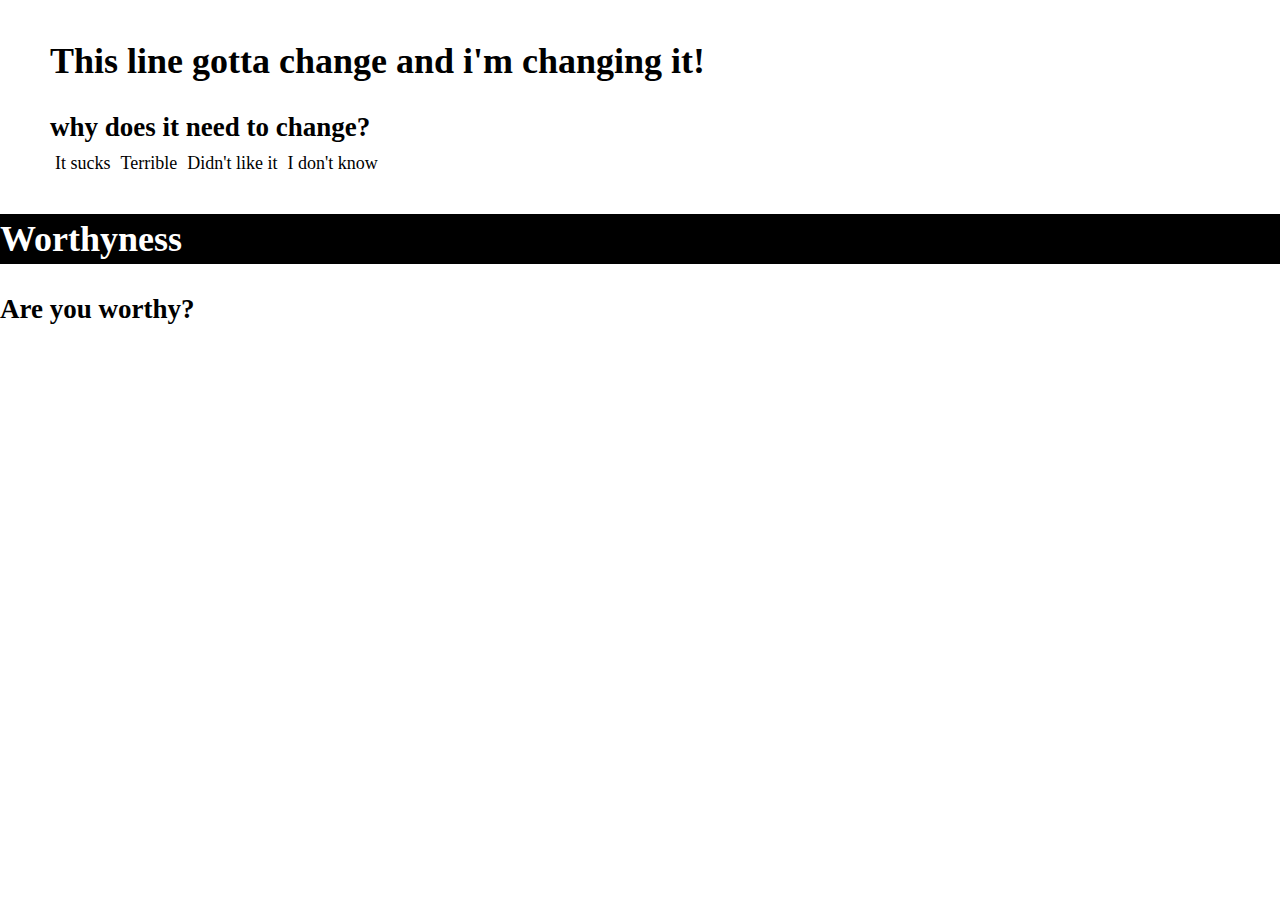
==== index.html @ 41767d40 "Kinda first code but not really!" ====
<!DOCTYPE html>
<html lang="en">
<head>
    <meta charset="UTF-8">
    <meta http-equiv="X-UA-Compatible" content="IE=edge">
    <meta name="viewport" content="width=device-width, initial-scale=1.0">
    <title>That's what she sayed</title>
    <link rel="stylesheet" href="style.css">
</head>
<body>
    <div class="ass">
        <h1>
            This line gotta change and i'm changing it!
        </h1>
        <h2>why does it need to change?</h2>
        <ul>
            <li><a href="">It sucks</a></li>
            <li><a href="">Terrible</a></li>
            <li><a href="">Didn't like it</a></li>
            <li><a href="">I don't know</a></li>
        </ul>
    </div>
    <div class="holy-stuff">
        <h1>Worthyness</h1>
        <h2>Are you worthy?</h2>
    </div>
</body>
</html>
---- style.css ----
* {
  margin: 0;
  padding: 0;
  box-sizing: border-box;
}

h1 {
  font-family: Georgia, "Times New Roman", Times, serif;
  margin: 30px 0;
}

body {
  font-size: large;
}

.ass {
  padding: 10px;
  padding-left: 50px;
  display: flex;
  flex-direction: column;
}

ul {
  display: flex;
  flex-direction: row;
}

.ass li {
  margin: 0px 5px;
  list-style: none;
}

.ass li:hover {
  border-bottom: 2px solid;
}

a {
  text-decoration: none;
  color: black;
}

.ass h2 {
  margin-bottom: 10px;
}

.holy-stuff h1 {
  background-color: black;
  color: white;
  height: 50px;
  align-content: center;
}
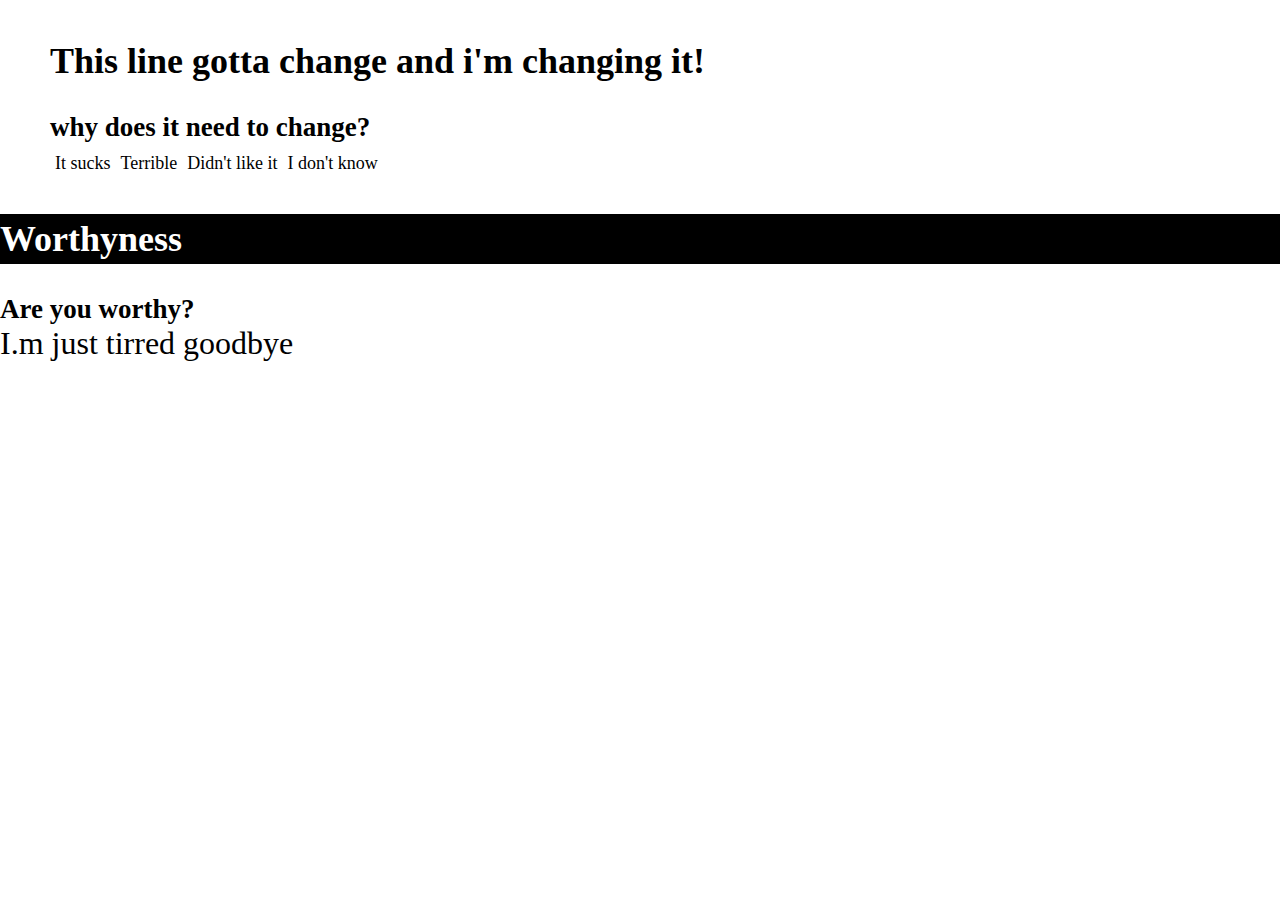
==== commit d72f4937: "nov 13" ====
--- a/index.html
+++ b/index.html
@@ -23,6 +23,7 @@
     <div class="holy-stuff">
         <h1>Worthyness</h1>
         <h2>Are you worthy?</h2>
+        <p>I.m just tirred goodbye</p>
     </div>
 </body>
 </html>--- a/style.css
+++ b/style.css
@@ -49,3 +49,7 @@
   height: 50px;
   align-content: center;
 }
+
+.holy-stuff p {
+  font-size: xx-large;
+}
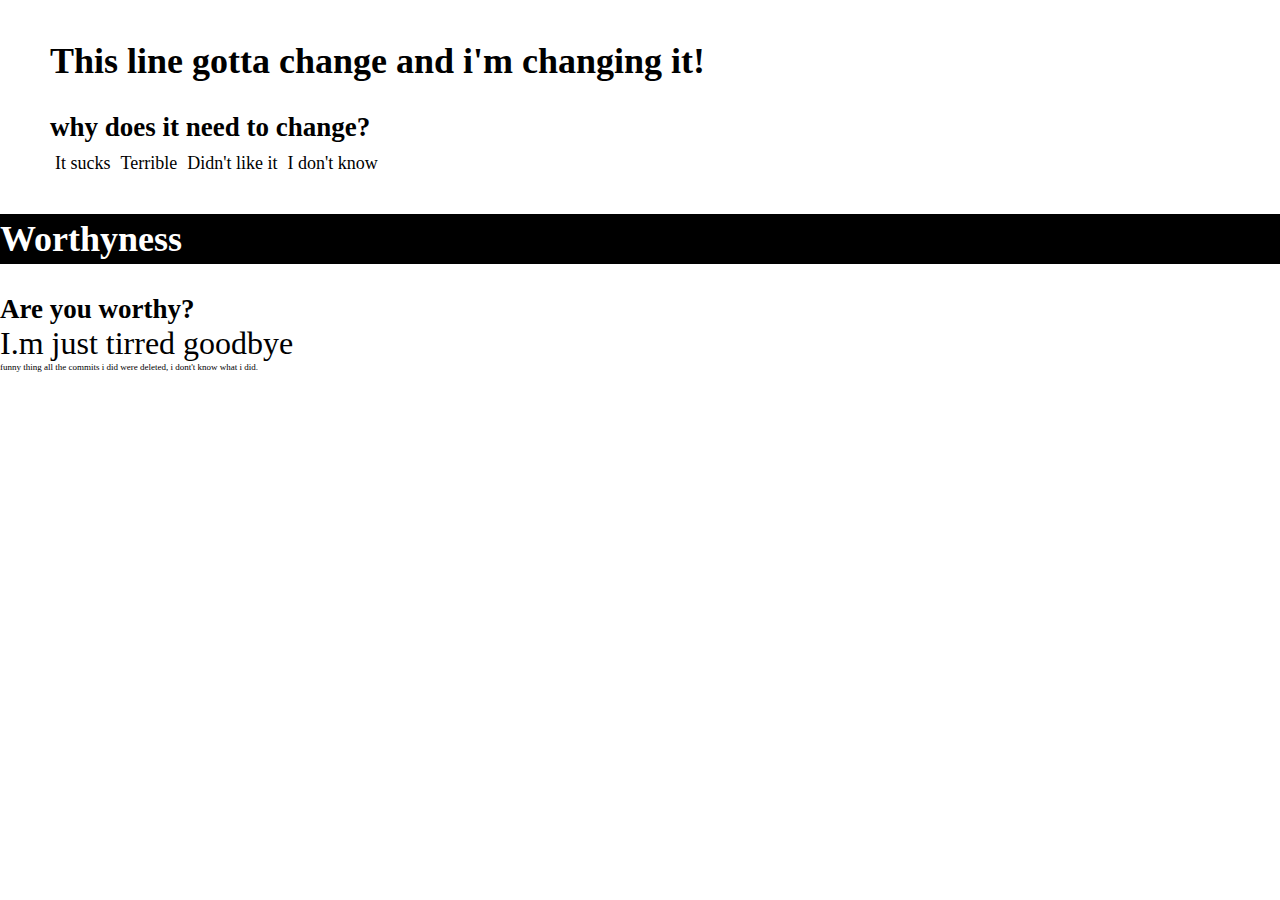
==== commit 6f0b1cea: "no comments today pal" ====
--- a/index.html
+++ b/index.html
@@ -24,6 +24,9 @@
         <h1>Worthyness</h1>
         <h2>Are you worthy?</h2>
         <p>I.m just tirred goodbye</p>
+        <p class="para">funny thing all the commits i did were deleted, 
+            i dont't know what i did.
+        </p>
     </div>
 </body>
 </html>--- a/style.css
+++ b/style.css
@@ -53,3 +53,8 @@
 .holy-stuff p {
   font-size: xx-large;
 }
+
+.holy-stuff .para {
+  font-weight: lighter;
+  font-size: xx-small;
+}
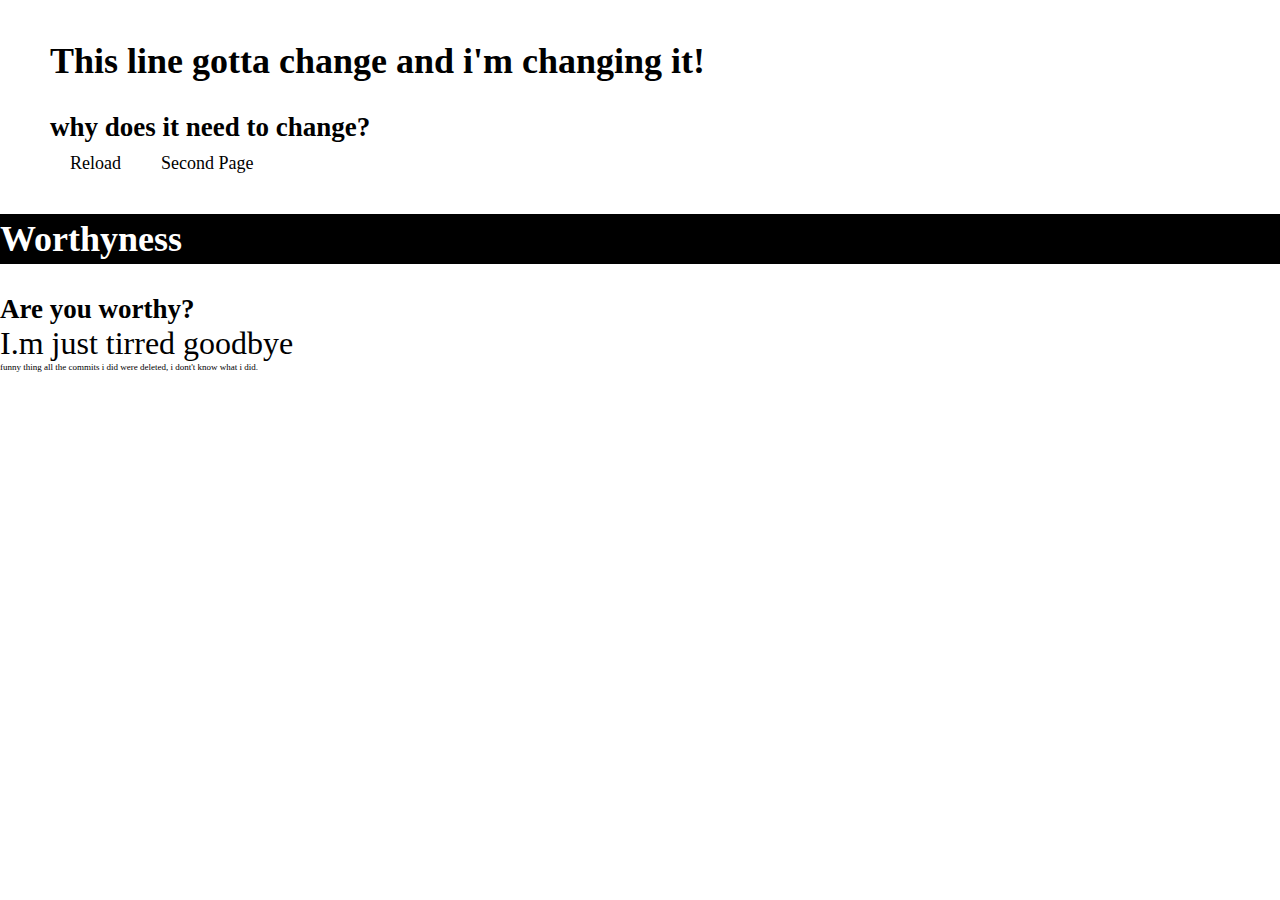
==== commit 531b4328: "i think it's css" ====
--- a/index.html
+++ b/index.html
@@ -1,3 +1,5 @@
+<!-- new stuff -->
+
 <!DOCTYPE html>
 <html lang="en">
 <head>
@@ -8,18 +10,20 @@
     <link rel="stylesheet" href="style.css">
 </head>
 <body>
+
+    <!-- nothing necessary  -->
     <div class="ass">
         <h1>
             This line gotta change and i'm changing it!
         </h1>
         <h2>why does it need to change?</h2>
         <ul>
-            <li><a href="">It sucks</a></li>
-            <li><a href="">Terrible</a></li>
-            <li><a href="">Didn't like it</a></li>
-            <li><a href="">I don't know</a></li>
+            <li><a href="index.html">Reload</a></li>
+            <li><a href="indexTwo.html">Second Page</a></li>
         </ul>
     </div>
+
+    <!-- super useful -->
     <div class="holy-stuff">
         <h1>Worthyness</h1>
         <h2>Are you worthy?</h2>
--- a/style.css
+++ b/style.css
@@ -26,7 +26,7 @@
 }
 
 .ass li {
-  margin: 0px 5px;
+  margin: 0px 20px;
   list-style: none;
 }
 
